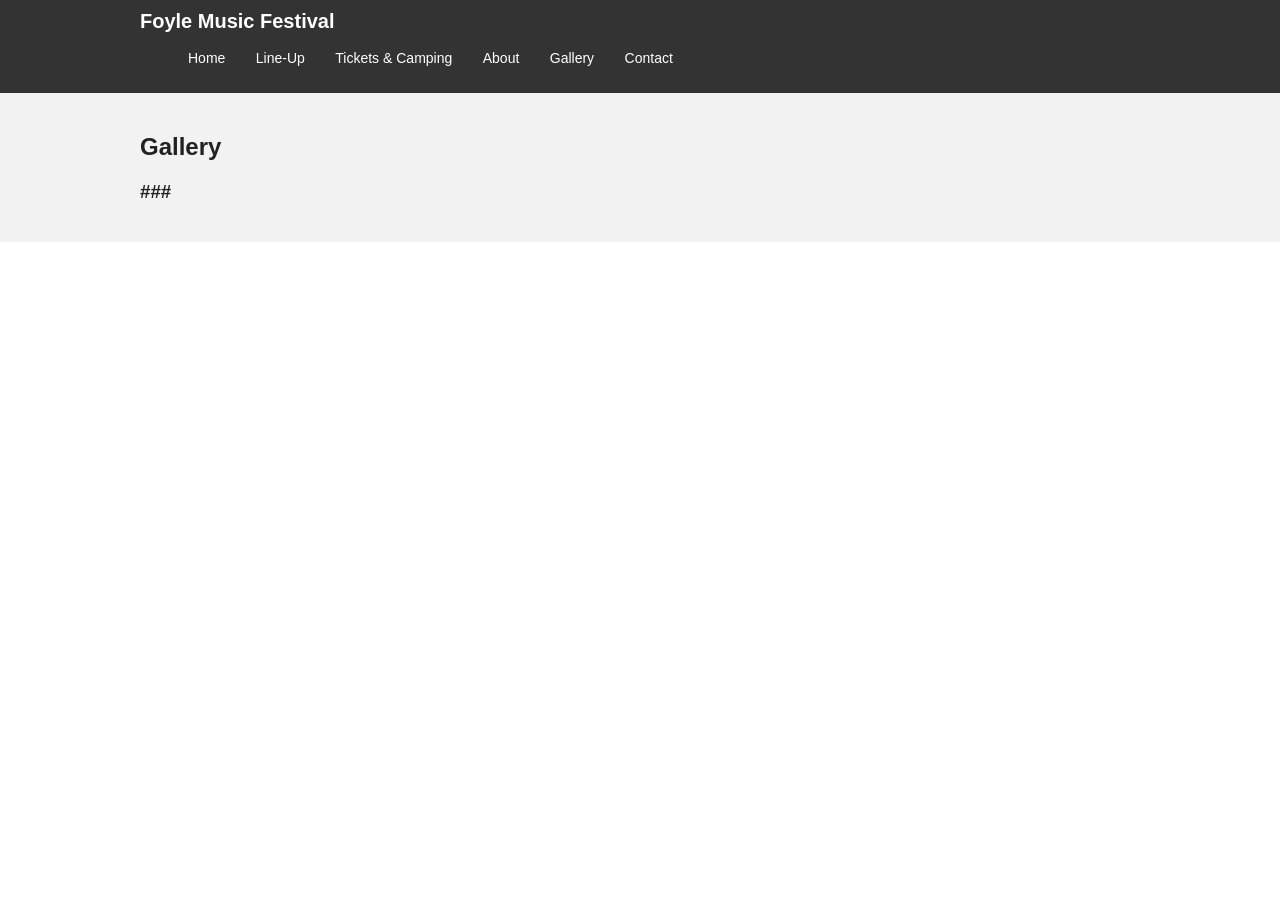
==== Gallery.html @ a0351914 "Add files via upload uploading index.html" ====
<!DOCTYPE html>
<html lang="en">

<head>
    <meta charset="UTF-8">
    <meta name="viewport" content="width=device-width, initial-scale=1.0">
    <title>Foyle Music Festival</title>
    <link rel="stylesheet" href="styles.css">
</head>

<body>
    <header class="site-header">
        <div class="wrapper">
            <div class="brand">Foyle Music Festival</div>
            <nav>
                <ul class="site-nav">
                    <li><a href="index.html" aria-current="page">Home </a></li>
                    <li><a href="Line-Up.html">Line-Up </a> </li>
                    <li><a href="Tickets&Camping.html">Tickets & Camping </a> </li>
                    <li><a href="About.html">About </a></li>
                    <li><a href="Gallery.html">Gallery </a></li>
                    <li><a href="Contact.html">Contact </a> </li>
                </ul>
            </nav>
        </div>
    </header>

    <section class="intro-section">

        <main>
             <div class="wrapper">


             <h1>Gallery</h1>
             <h3> ### </h>



             

    </section>


</html>
---- styles.css ----
body {
  margin: 0;
  font-family: Arial, Helvetica, sans-serif;
  background-color: #ffffff;
  color: #222222;
}


.wrapper {
  width: 80%;
  max-width: 1000px;
  margin: 0 auto;
}


.site-header {
  background-color: #333333;
  color: #ffffff;
  padding: 10px 0;
}

.brand {
  font-weight: bold;
  font-size: 20px;
}

.brand span {
  color: #ffcc00;
}


.site-nav ul {
  list-style-type: none;
  margin: 10px 0 0 0;
  padding: 0;
}

.site-nav li {
  display: inline-block;
  margin-right: 10px;
}

.site-nav a {
  text-decoration: none;
  color: #ffffff;
  padding: 4px 8px;
  font-size: 14px;
}

.site-nav a:hover {
  background-color: #555555;
}

.site-nav .active {
  background-color: #ffcc00;
  color: #000000;
}
.intro-section {
  background-color: #f2f2f2;
  padding: 20px 0;
  margin-bottom: 20px;
}

.intro-tagline,
.intro-subtitle,
.datelocation {
  font-size: 14px;
}

.section {
  margin: 20px 0;
}

.section-heading {
  font-size: 24px;
  margin-bottom: 10px;
}

.section-intro {
  font-size: 14px;
}

.card {
  border: 1px solid #dddddd;
  padding: 10px;
  margin-bottom: 10px;
  background-color: #fafafa;
}

 .site-footer {
    padding: 16px;
    text-align: center;
    color: #946464;
}
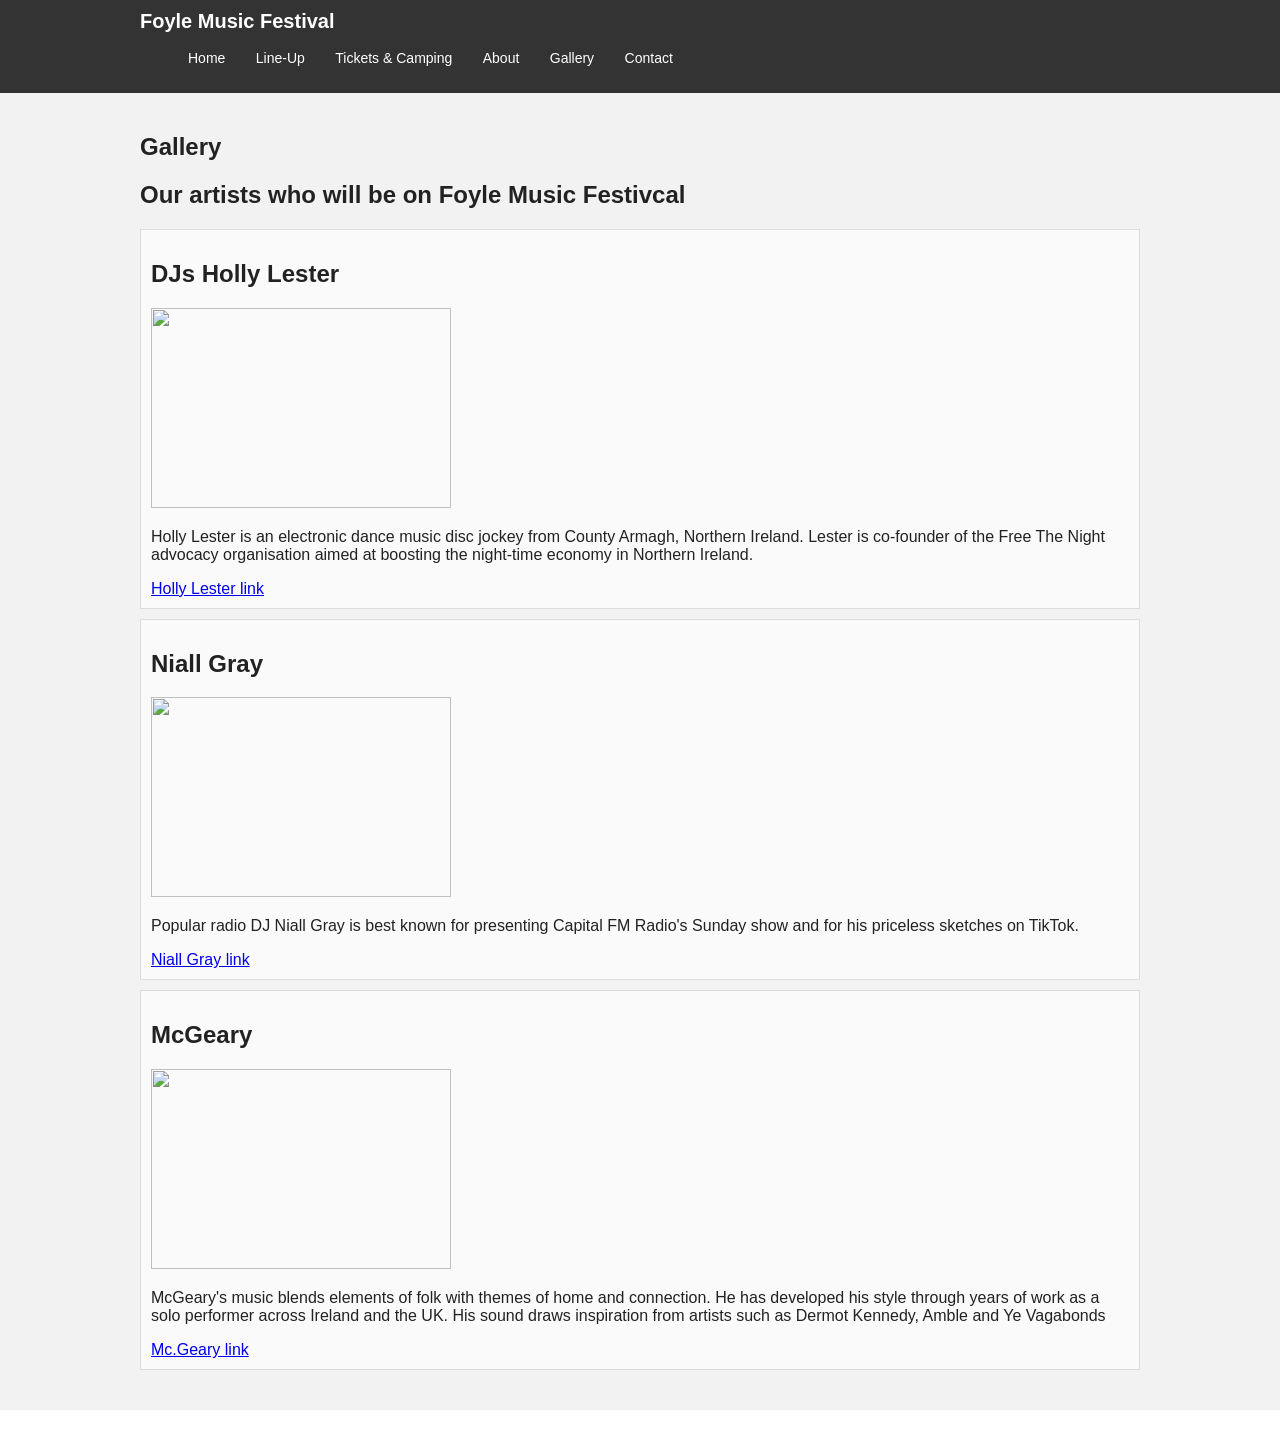
==== commit eaae63f5: "Add files via upload" ====
--- a/Gallery.html
+++ b/Gallery.html
@@ -28,17 +28,40 @@
     <section class="intro-section">
 
         <main>
-             <div class="wrapper">
+            <div class="wrapper">
+
+                <h1>Gallery</h1>
+                <h2>Our artists who will be on Foyle Music Festivcal</h2>
+
+                <section class="section">
+
+                    <article class="card">
+                        <h2> DJs Holly Lester</h2>
+                        <img src="HOLLYLESTER-20-CROP1-scaled.jpg" height="200" width="300">
+                        <div>
+                            <p>Holly Lester is an electronic dance music disc jockey from County Armagh, Northern Ireland. Lester is co-founder of the Free The Night advocacy organisation aimed at boosting the night-time economy in Northern Ireland.</p>
+                            <a href="https://www.instagram.com/holly__lester/?hl=en"> Holly Lester link</a>
+                        </div>
+                    </article>
 
 
-             <h1>Gallery</h1>
-             <h3> ### </h>
+                    <article class="card">
+                        <h2>Niall Gray</h2>
+                        <img src="images.webp" height="200" width="300">
+                        <div>
+                            <p>Popular radio DJ Niall Gray is best known for presenting Capital FM Radio's Sunday show and for his priceless sketches on TikTok.</p>
+                            <a href="https://www.instagram.com/niallgray/?hl=en"> Niall Gray link</a>
+                        </div>
+                    </article>
 
 
-
-             
-
-    </section>
-
-
+                    <article class="card">
+                        <h2>McGeary </h2>
+                        <img src="Conleth-Mc-Geary.webp" height="200" width="300">
+                        <div>
+                            <p>McGeary's music blends elements of folk with themes of home and connection. He has developed his style through years of work as a solo performer across Ireland and the UK. His sound draws inspiration from artists such as Dermot Kennedy, Amble and Ye Vagabonds</p>
+                            <a href="https://www.instagram.com/conlethmcgeary/"> Mc.Geary link</a>
+                        </div>
+                    </article>
+                </section>
 </html>
